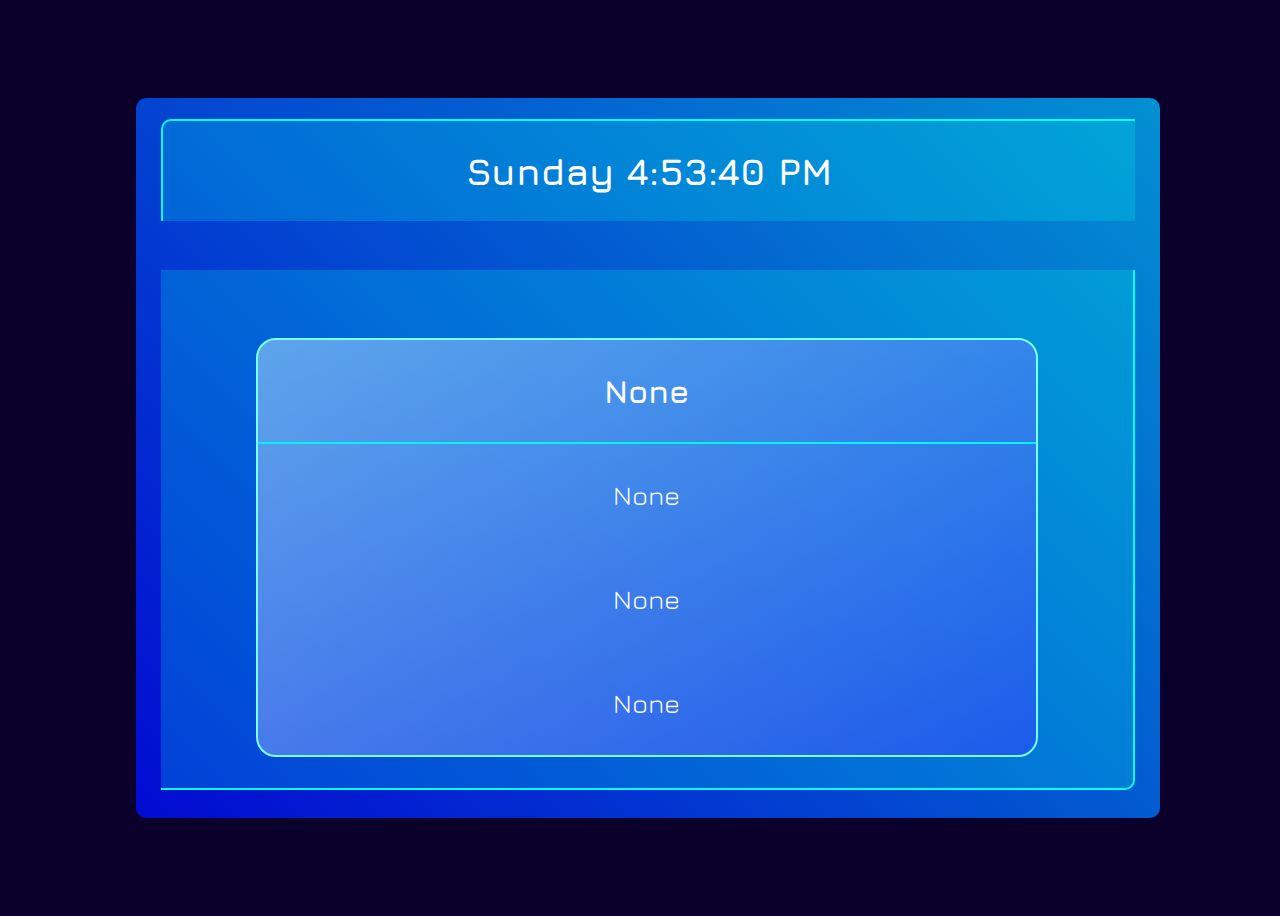
==== Class Schedule/index.html @ 08d6b39d "Add files via upload" ====
<!DOCTYPE html>
<html>
    <head>
        <title>BSCS 1-1 2nd Semester Class Shedule</title>
        <link rel="stylesheet" href="style.css">
    </head>
    <body onload="startTime()">
        <div class="mainCont">
            <div class="topCont">
                <div class="dayTextCont">
                    <p id="dayText"></p>
                </div>
            </div>
            <div class="botCont">
                <div class="innerCont">
                    <div class="subCont" id="subCont0">
                        <div class="subTextCont">
                            <p class="subText" id="subText0"></p>
                        </div>
                        <div class="timeTextCont">
                            <p class="time" id="timeText0"></p>
                        </div>
                        <div class="teachersTextCont">
                            <p class="techersText" id="teacherText0">j</p>
                        </div>
                        <div class="roomsTextCont">
                            <p class="roomsText" id="roomText0">j</p>
                        </div>
                    </div>

                    <div class="subCont" id="subCont1">
                        <div class="subTextCont">
                            <p class="subText" id="subText1"></p>
                        </div>
                        <div class="timeTextCont">
                            <p class="time" id="timeText1"></p>
                        </div>
                        <div class="teachersTextCont">
                            <p class="techersText" id="teacherText1"></p>
                        </div>
                        <div class="roomsTextCont">
                            <p class="roomsText" id="roomText1"></p>
                        </div>
                    </div>

                    <div class="subCont" id="subCont2">
                        <div class="subTextCont">
                            <p class="subText" id="subText2"></p>
                        </div>
                        <div class="timeTextCont">
                            <p class="time" id="timeText2"></p>
                        </div>
                        <div class="teachersTextCont">
                            <p class="techersText" id="teacherText2"></p>
                        </div>
                        <div class="roomsTextCont">
                            <p class="roomsText" id="roomText2"></p>
                        </div>
                    </div>

                    <div class="subCont" id="subCont3">
                        <div class="subTextCont">
                            <p class="subText" id="subText3"></p>
                        </div>
                        <div class="timeTextCont">
                            <p class="time" id="timeText3"></p>
                        </div>
                        <div class="teachersTextCont">
                            <p class="techersText" id="teacherText3"></p>
                        </div>
                        <div class="roomsTextCont">
                            <p class="roomsText" id="roomText3"></p>
                        </div>
                    </div>
                </div>
            </div>
        </div>
        <script src="main.js"></script>
    </body>
</html>
---- Class Schedule/style.css ----
@import url('https://fonts.googleapis.com/css2?family=Jura&display=swap');

@keyframes bgAnim {
    0% {
        background-position: 0 50%;
    }
    50% {
        background-position: 100% 50%;
    }
    100% {
        background-position: 0 50%;
    }
}

::-webkit-scrollbar {
    width: 15px;
}

::-webkit-scrollbar-track {
    background: #32c5ff3b;
    border-bottom-right-radius: 10px;
}

::-webkit-scrollbar-thumb {
    background: #00eeff7e;
    border-bottom-right-radius: 10px;
}

::-webkit-scrollbar-thumb:hover {
    background: #00f7ff;
}

* {
    font-family: Jura;
    font-size: 20pt;
    color: rgb(255, 255, 255);
}

body {
    background: #0b002b;
    width: 100%;
    height: 100vh;
    background-size: 400% 400%;
    animation: bgAnim 20s infinite;
    display: flex;
    justify-content: center;
    align-items: center;
    overflow: hidden;
}

.mainCont {
    border: 1px hidden #00ffff7e;
    border-radius: 10px;
    height: 80%;
    width: 80%;
    display: grid;
    grid-template-rows: 20% 80%;
    background: linear-gradient(45deg, rgba(162, 0, 255, 0.795), rgba(0, 0, 255, 0.788), rgba(0, 132, 255, 0.781), rgba(0, 247, 255, 0.801), rgba(0, 255, 191, 0.795));
    background-size: 300% 300%;
    animation: bgAnim 15s infinite;
}

.topCont {
    display: flex;
    justify-content: center;
    align-items: center;
}

.dayTextCont {
    border-left: 2px solid #00ffff;
    border-top: 2px solid #00ffff;
    border-top-left-radius: 10px;
    background: #00fff236;
    width: 95%;
    height: 70%;
    display: flex;
    justify-content: center;
    align-items: center;
}

#dayText {
    font-size: 28pt;
    font-weight: bold;
    color: rgb(255, 255, 255);
}

.botCont {
    display: flex;
    justify-content: center;
    align-items: center;
}

.innerCont {
    border-bottom: 2px solid #00ffff;
    border-right: 2px solid #00ffff;
    background: #00fff236;
    border-bottom-right-radius: 10px;
    width: 95%;
    height: 90%;
    align-items: center;
    overflow-x: hidden;
    overflow-y: scroll;
}

.subCont {
    display: none;
    grid-template-rows: 25% 25% 25% 25%;
    border: 2px solid #78ffff;
    background: linear-gradient(135deg, rgba(187, 230, 255, 0.5), rgba(57, 57, 255, 0.466));
    border-radius: 20px;
    height: 80%;
    width: 80%;
    margin-top: 7%;
    margin-bottom: 7%;
    margin-left: auto;
    margin-right: auto;
}

.subTextCont {
    width: 100%;
    display: flex;
    justify-content: center;
    align-items: center;
    margin-left: auto;
    margin-right: auto;
    border-bottom: 2px solid #00f7ff;
}

.subText {
    font-size: 24pt;
    font-weight: bold;
    color: rgb(255, 255, 255);
}

.timeTextCont {
    width: 100%;
    display: flex;
    justify-content: center;
    align-items: center;
    margin-left: auto;
    margin-right: auto;
}

.teachersTextCont {
    width: 100%;
    display: flex;
    justify-content: center;
    align-items: center;
    margin-left: auto;
    margin-right: auto;
}

.roomsTextCont {
    width: 100%;
    display: flex;
    justify-content: center;
    align-items: center;
    margin-left: auto;
    margin-right: auto;
}
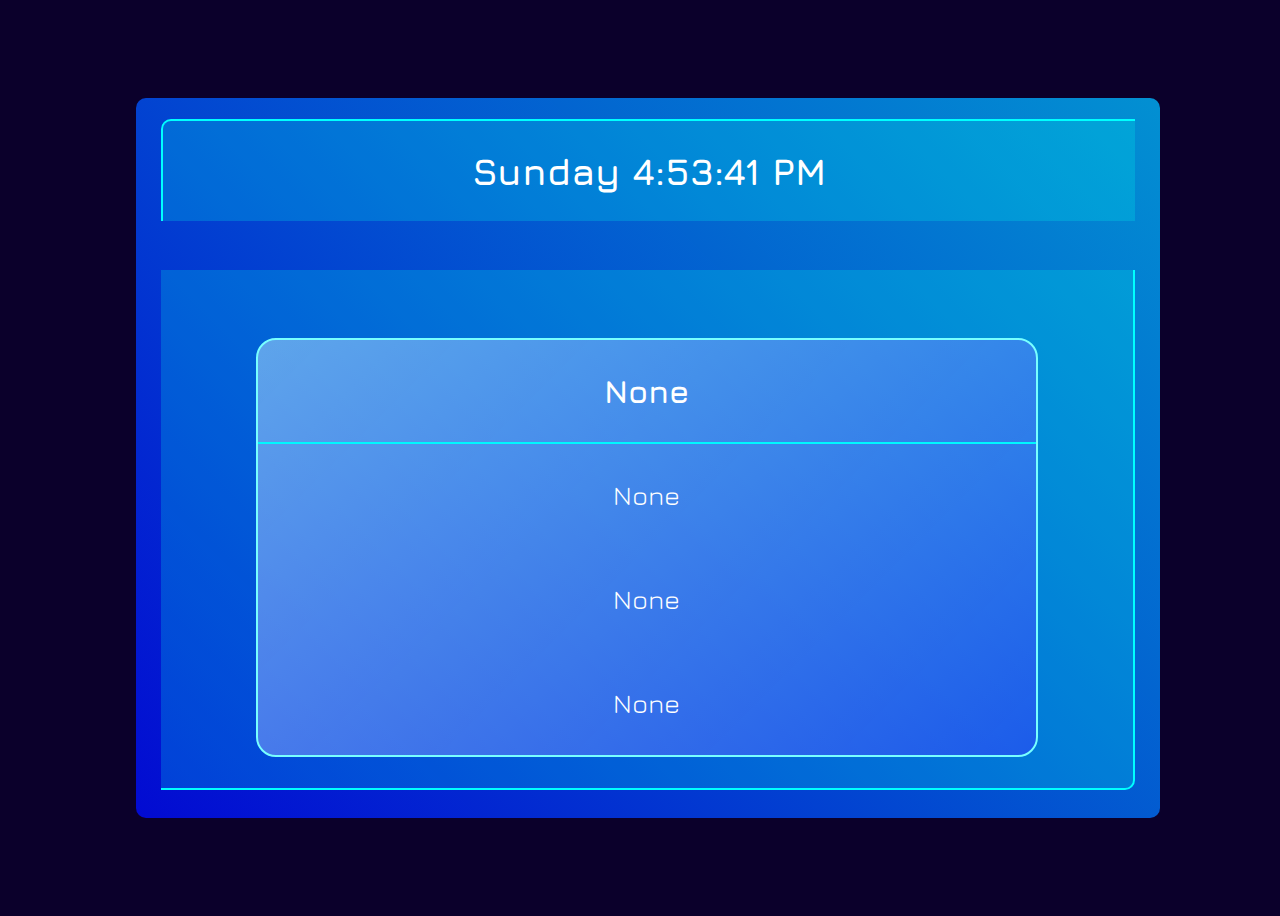
==== commit 9aa0ded2: "Add files via upload" ====
--- a/Class Schedule/index.html
+++ b/Class Schedule/index.html
@@ -1,7 +1,7 @@
 <!DOCTYPE html>
 <html>
     <head>
-        <title>BSCS 1-1 2nd Semester Class Shedule</title>
+        <title>BSCS 1-1 2nd Semester Class Schedule</title>
         <link rel="stylesheet" href="style.css">
     </head>
     <body onload="startTime()">
